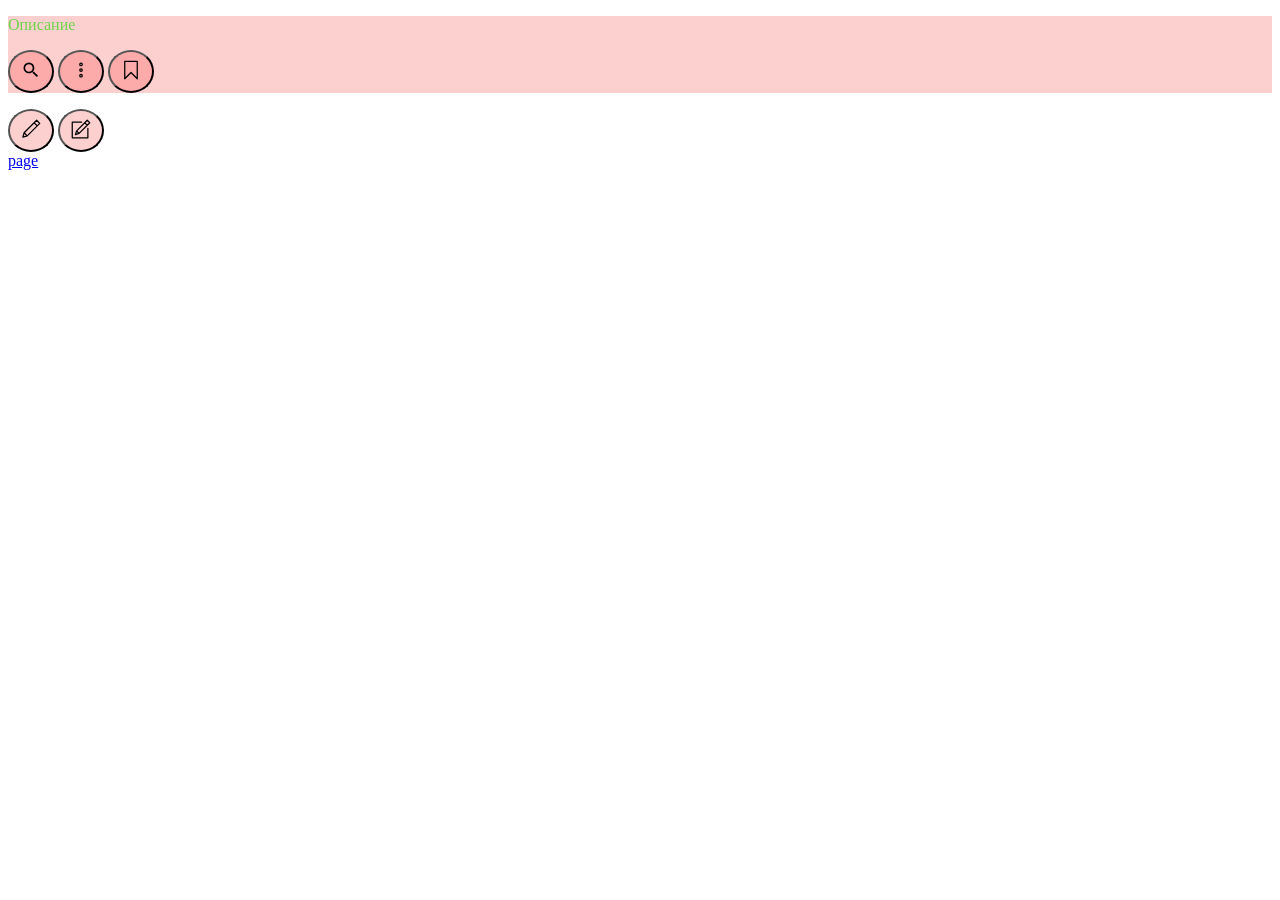
==== HTML/main.html @ f6006731 "MyFirstStep" ====
<!DOCTYPE html>
<html lang="en">
<head>
    <meta charset="UTF-8">
    <meta name="viewport" content="width=device-width, initial-scale=1.0">
    <title>Document</title>
    <link rel="stylesheet" href="../CSS/style.css">
   
</head>
<header>
    <div class="headers">
        <p>Описание
            <div >
                <button class="btn">
                    <img class="icon" src="../ICONS/BaselineSearch.svg" alt="Search" >
                </button>
                <button class=" btn">
                    <img class="icon" src="../ICONS/EllipsisVertical.svg" alt="More" >
                </button>
                <button class=" btn">
                    <img class="icon" src="../ICONS/Bookmark.svg" alt="Bookmark" >
                </button>
            </div>
        </p>
       
    </div>
</header>


<body>
   <div>
        <button class=" btn">
            <img class="icon" src="../ICONS/Edit.svg" alt="Edit" >
        </button>
        <button class=" btn">
            <img class="icon" src="../ICONS/Compose.svg" alt="Compose" >
        </button>
   </div>

    <a href="../HTML/page.html">page</a>
</body>

<footer>

</footer>
</html>
---- CSS/style.css ----
.headers{
    background-color: rgba(244, 15, 15, 0.193);
    color: rgba(44, 215, 14, 0.696);
}
.icon{
   width: 20px;
   height : 20px;
   align-items: center;
   padding:  7px 5px 7px 5px ;
}

.btn{
    background-color: rgba(244, 15, 15, 0.193);
    border-radius: 100%;
}

.TitleOfNote{
    color: rgba(44, 215, 14, 0.696);
    font-size: 20px;
    font-weight: bold ;
   width: 100%;
   
}
.DescriptionOfNote{
    color: rgba(44, 215, 14, 0.696);
    font-size: 16px;
    height: 20px;
    size: 16px;
    width: 100%;
}
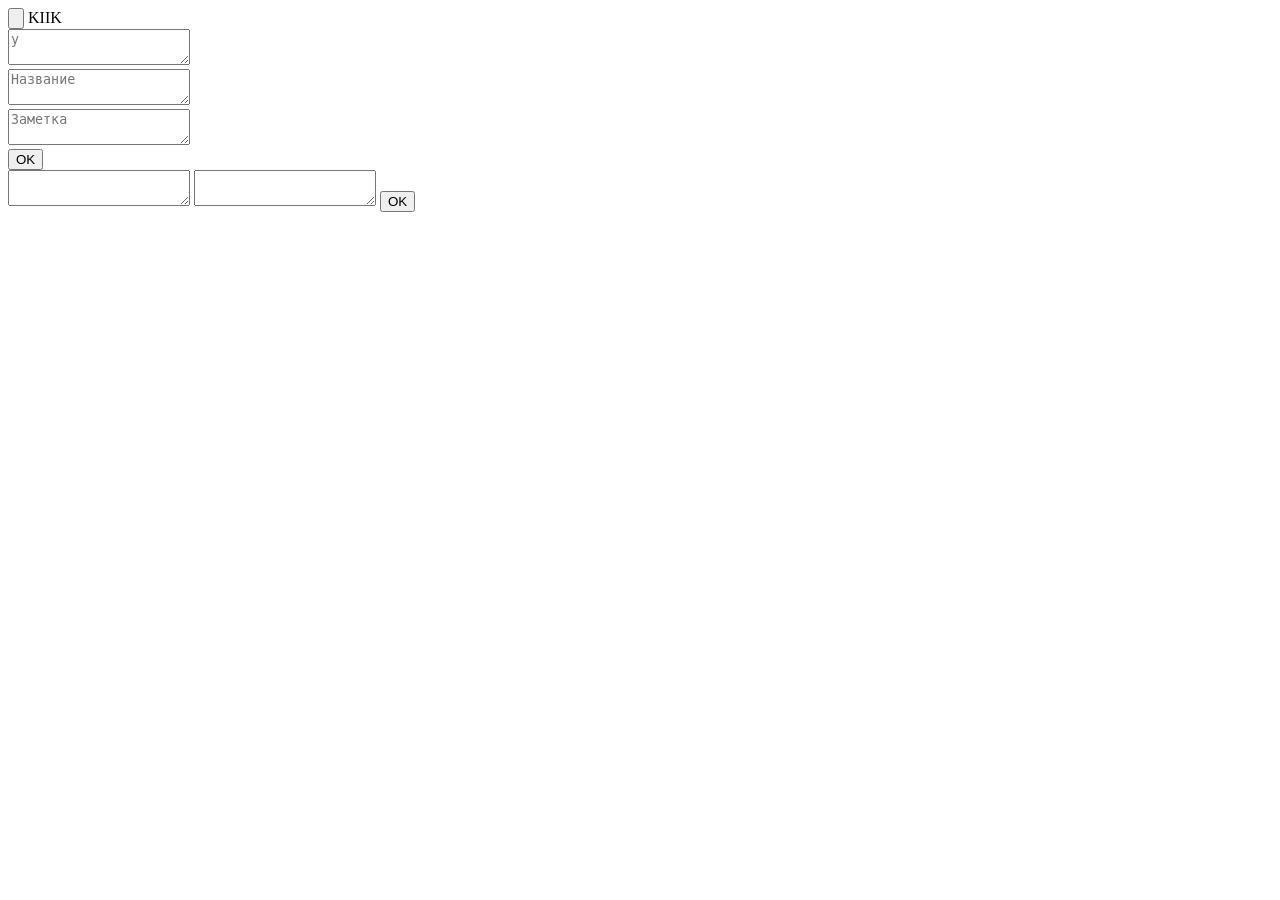
==== commit d612c449: "new notes" ====
--- a/HTML/main.html
+++ b/HTML/main.html
@@ -4,43 +4,50 @@
     <meta charset="UTF-8">
     <meta name="viewport" content="width=device-width, initial-scale=1.0">
     <title>Document</title>
-    <link rel="stylesheet" href="../CSS/style.css">
+    <link rel="stylesheet" href="../css/style.css">
    
 </head>
-<header>
-    <div class="headers">
-        <p>Описание
-            <div >
-                <button class="btn">
-                    <img class="icon" src="../ICONS/BaselineSearch.svg" alt="Search" >
-                </button>
-                <button class=" btn">
-                    <img class="icon" src="../ICONS/EllipsisVertical.svg" alt="More" >
-                </button>
-                <button class=" btn">
-                    <img class="icon" src="../ICONS/Bookmark.svg" alt="Bookmark" >
-                </button>
-            </div>
-        </p>
+
+<body>
+    <header>
+       <div class="headers">
+        <button class="btnIcon">
+            <img src="../icons/EllipsisVertical.svg" alt="">
+        </button>
+        KIIK
+       </div>
+    </header>
+
+    <main>
+        <div class="mainInput" id="first">
+            <textarea name="text"  id="edit" placeholder="y"></textarea>
+           
+        </div>
+        
+         <div id="second">
+                <div>
+                    <textarea id="title" name="text" class="title"  placeholder="Название"></textarea>
+                    
+                </div>
+                <div>
+                    <textarea id="note" name="text" class="note"  placeholder="Заметка"></textarea>
+                </div>
+                <button id="btn"> OK</button>
+         </div>
+
+         <div class="box" id="box">
+                <textarea id="innerTitle" class="title"></textarea>
+                <textarea name="" id="innerNote" class="note"></textarea>
+                <button id="btnn"> OK</button>
+         </div>
        
-    </div>
-</header>
+    </main>
+   
+    <footer> 
+
+    </footer>
+    <script src="../JavaScript/script.js"></script>
+</body>
 
 
-<body>
-   <div>
-        <button class=" btn">
-            <img class="icon" src="../ICONS/Edit.svg" alt="Edit" >
-        </button>
-        <button class=" btn">
-            <img class="icon" src="../ICONS/Compose.svg" alt="Compose" >
-        </button>
-   </div>
-
-    <a href="../HTML/page.html">page</a>
-</body>
-
-<footer>
-
-</footer>
 </html>
